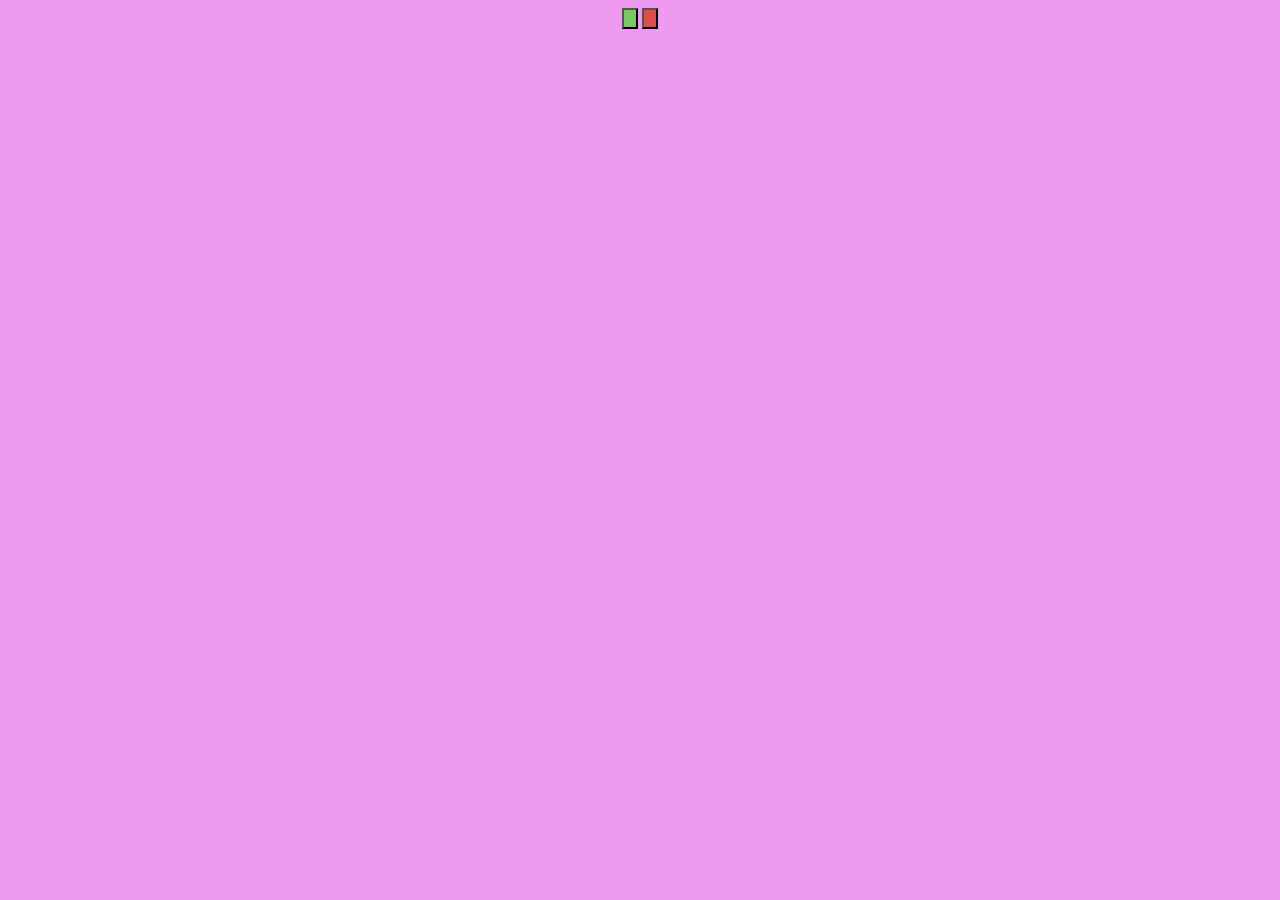
==== index.html @ 9abb3bf6 "Subida 2" ====
<!DOCTYPE html>
<html lang="es">
<head>
    <meta charset="UTF-8">
    <meta name="viewport" content="width=device-width, initial-scale=1.0">
    <title>Título de la Página</title>
    <link rel="stylesheet" href="estilos.css">
    <script src="https://ajax.googleapis.com/ajax/libs/jquery/3.7.1/jquery.min.js"></script>
    <script src="script.js"></script>
</head>
<body>
    <input id="txtValor" type="hidden">

    <div class="contenedorPrincipal">
        <div>
            <input id="btnSI" type="button">
            <input id="btnNO" type="button">
        </div>
    </div>
</body>
</html>
---- estilos.css ----
body{
    background-color: rgb(239, 154, 241);
}

.contenedorPrincipal{
    text-align: center;

}

#btnSI{
    background-color: rgb(122, 202, 97);
    color:white;
}

#btnNO{
    background-color: rgb(224, 77, 77);
    color:white;
}
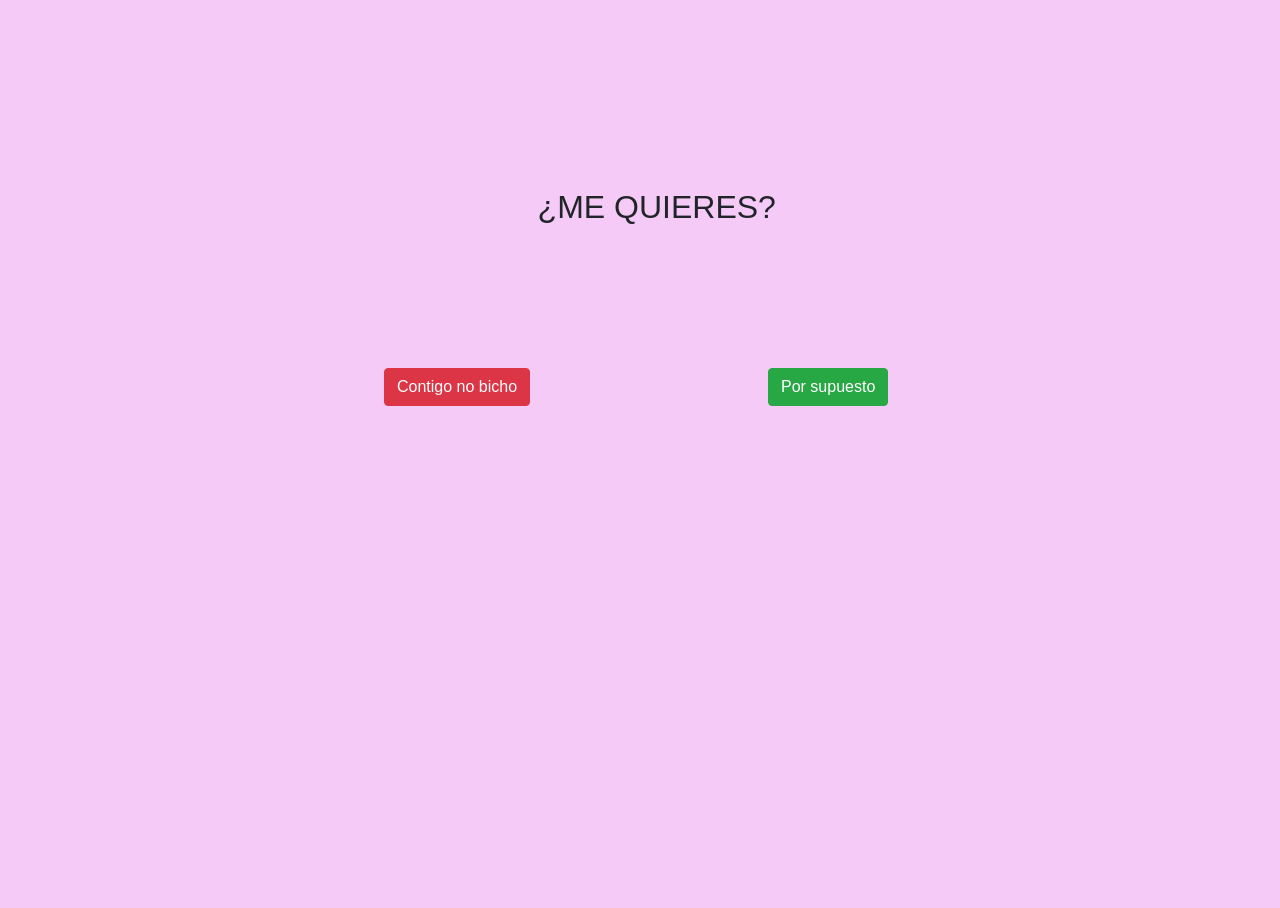
==== commit afee3cbf: "Subida 3" ====
--- a/index.html
+++ b/index.html
@@ -5,16 +5,21 @@
     <meta name="viewport" content="width=device-width, initial-scale=1.0">
     <title>Título de la Página</title>
     <link rel="stylesheet" href="estilos.css">
+    <link rel="stylesheet" href="https://cdn.jsdelivr.net/npm/bootstrap@4.4.1/dist/css/bootstrap.min.css" integrity="sha384-Vkoo8x4CGsO3+Hhxv8T/Q5PaXtkKtu6ug5TOeNV6gBiFeWPGFN9MuhOf23Q9Ifjh" crossorigin="anonymous">
     <script src="https://ajax.googleapis.com/ajax/libs/jquery/3.7.1/jquery.min.js"></script>
     <script src="script.js"></script>
 </head>
 <body>
     <input id="txtValor" type="hidden">
 
-    <div class="contenedorPrincipal">
-        <div>
-            <input id="btnSI" type="button">
-            <input id="btnNO" type="button">
+    <div>
+        <div class="contenedorPrincipal">
+            <div><h2><label id="labelTexto" class="positionAbsolute"></label></h2></div>
+
+            <img id="imagenGusano" src="gusano.gif" class="positionAbsolute" style="height: 20%; top:31%; left: 42%;">
+
+            <button id="btnSI" type="button" class="btn btn-success positionAbsolute"></button>
+            <button id="btnNO" type="button" class="btn btn-danger positionAbsolute"></button>
         </div>
     </div>
 </body>
--- a/estilos.css
+++ b/estilos.css
@@ -1,19 +1,45 @@
 
 body{
-    background-color: rgb(239, 154, 241);
+    background-color: rgb(246, 202, 247) !important;
+    height: 100vh !important;
 }
 
 .contenedorPrincipal{
-    text-align: center;
+    position: relative;
+    height: 100vh;
+}
 
+.positionAbsolute{
+    position: absolute;
+}
+
+/* button{
+    font-size: 20px;
+    color:white;
+    padding: 20px;
+    border-radius: 5px;
+}
+
+button:hover{
+    cursor: pointer;
 }
 
 #btnSI{
-    background-color: rgb(122, 202, 97);
-    color:white;
+    background-color: rgb(122, 202, 97); 
+    border:1px solid rgb(122, 202, 97);
+}
+
+#btnSI:hover{
+    background-color:white; 
+    color:rgb(122, 202, 97);
 }
 
 #btnNO{
     background-color: rgb(224, 77, 77);
-    color:white;
-}+    border:1px solid rgb(224, 77, 77);
+}
+
+#btnNO:hover{
+    background-color:white; 
+    color: rgb(224, 77, 77);
+} */
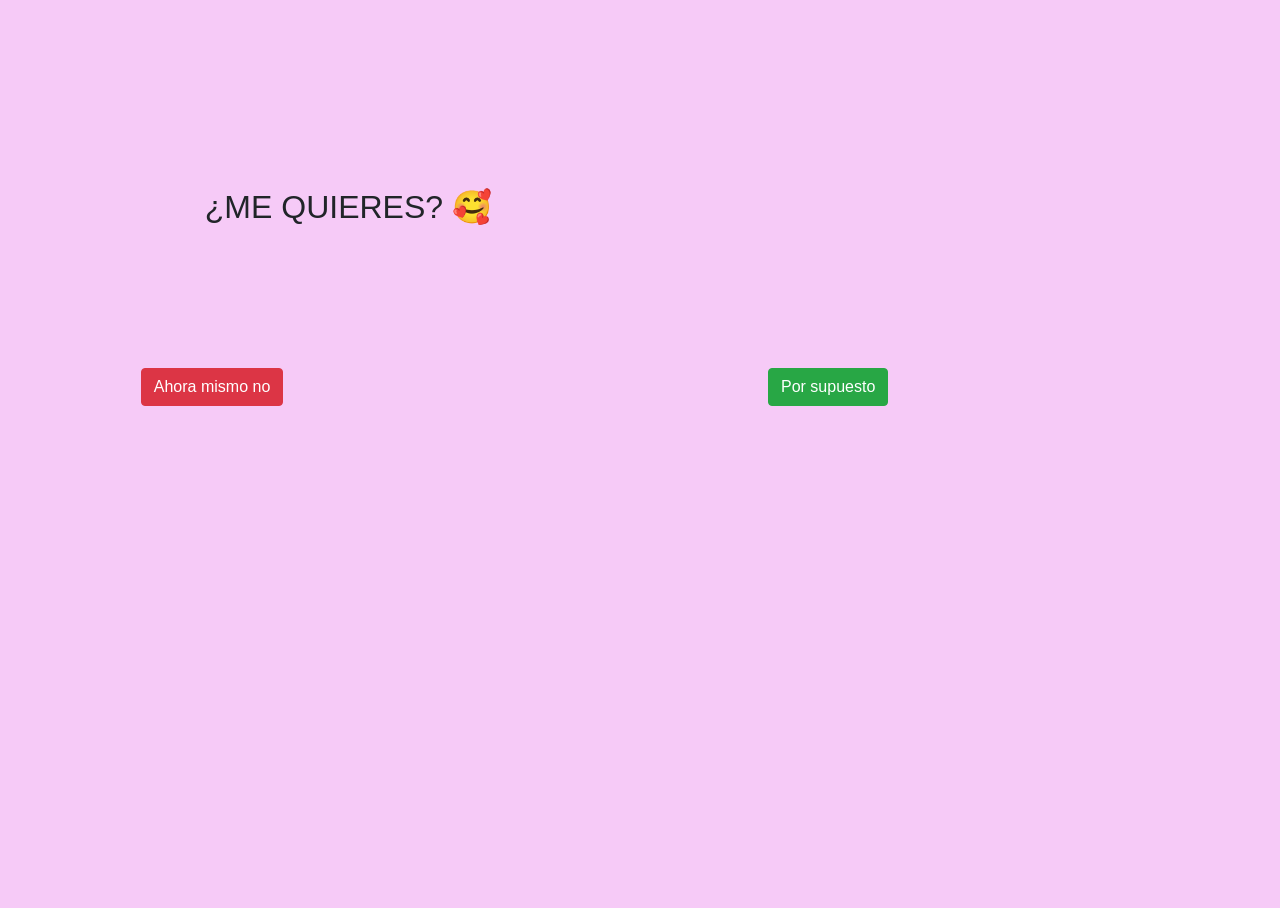
==== commit 0b8014ba: "subida buena" ====
--- a/index.html
+++ b/index.html
@@ -3,7 +3,7 @@
 <head>
     <meta charset="UTF-8">
     <meta name="viewport" content="width=device-width, initial-scale=1.0">
-    <title>Título de la Página</title>
+    <title>Eres pendeja</title>
     <link rel="stylesheet" href="estilos.css">
     <link rel="stylesheet" href="https://cdn.jsdelivr.net/npm/bootstrap@4.4.1/dist/css/bootstrap.min.css" integrity="sha384-Vkoo8x4CGsO3+Hhxv8T/Q5PaXtkKtu6ug5TOeNV6gBiFeWPGFN9MuhOf23Q9Ifjh" crossorigin="anonymous">
     <script src="https://ajax.googleapis.com/ajax/libs/jquery/3.7.1/jquery.min.js"></script>
@@ -15,11 +15,12 @@
     <div>
         <div class="contenedorPrincipal">
             <div><h2><label id="labelTexto" class="positionAbsolute"></label></h2></div>
+            <img id="imagenGusano" src="gusano.gif" class="positionAbsolute" style="height: 20%; top:31%; left: 20%;">
 
-            <img id="imagenGusano" src="gusano.gif" class="positionAbsolute" style="height: 20%; top:31%; left: 42%;">
+            <button id="btnSI" type="button" class="btn btn-success botonLoco"></button>
+            <button id="btnNO" type="button" class="btn btn-danger botonLoco"></button>
 
-            <button id="btnSI" type="button" class="btn btn-success positionAbsolute"></button>
-            <button id="btnNO" type="button" class="btn btn-danger positionAbsolute"></button>
+            <div id="mano">👆</div>
         </div>
     </div>
 </body>
--- a/estilos.css
+++ b/estilos.css
@@ -13,33 +13,16 @@
     position: absolute;
 }
 
-/* button{
-    font-size: 20px;
-    color:white;
-    padding: 20px;
-    border-radius: 5px;
+.botonLoco{
+    position: absolute;
+    transition: top 0.5s ease, left 0.5s ease !important;
 }
 
-button:hover{
-    cursor: pointer;
+#mano {
+  position: absolute;
+  font-size: 30px;
+  top: 0px;
+  left: 0px;
+  transition: transform 0.2s;
+  opacity: 0;
 }
-
-#btnSI{
-    background-color: rgb(122, 202, 97); 
-    border:1px solid rgb(122, 202, 97);
-}
-
-#btnSI:hover{
-    background-color:white; 
-    color:rgb(122, 202, 97);
-}
-
-#btnNO{
-    background-color: rgb(224, 77, 77);
-    border:1px solid rgb(224, 77, 77);
-}
-
-#btnNO:hover{
-    background-color:white; 
-    color: rgb(224, 77, 77);
-} */
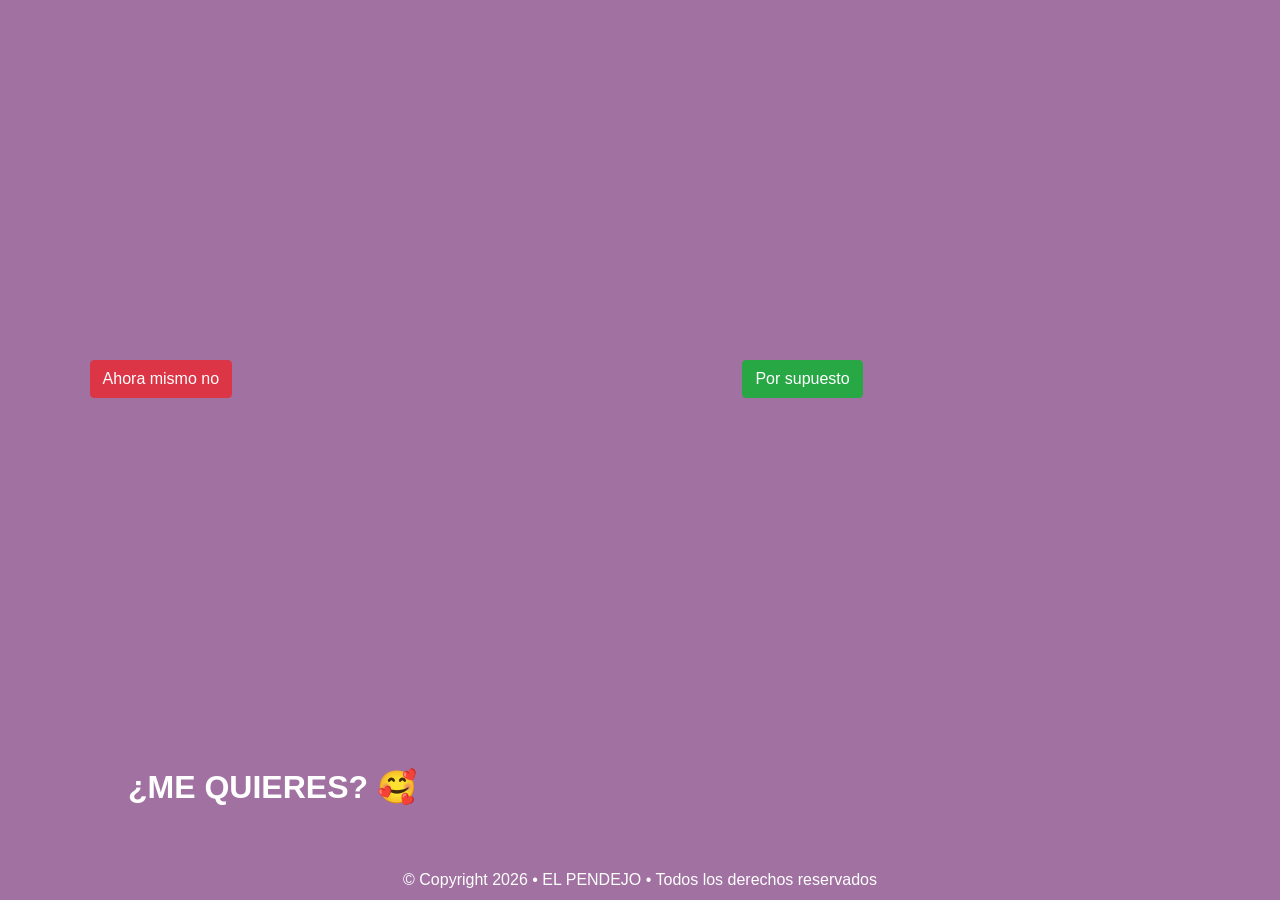
==== commit ad33ece2: "Pues no era el fin" ====
--- a/index.html
+++ b/index.html
@@ -3,24 +3,37 @@
 <head>
     <meta charset="UTF-8">
     <meta name="viewport" content="width=device-width, initial-scale=1.0">
-    <title>Eres pendeja</title>
+    <title>¿SOS PENDEJA?</title>
     <link rel="stylesheet" href="estilos.css">
     <link rel="stylesheet" href="https://cdn.jsdelivr.net/npm/bootstrap@4.4.1/dist/css/bootstrap.min.css" integrity="sha384-Vkoo8x4CGsO3+Hhxv8T/Q5PaXtkKtu6ug5TOeNV6gBiFeWPGFN9MuhOf23Q9Ifjh" crossorigin="anonymous">
     <script src="https://ajax.googleapis.com/ajax/libs/jquery/3.7.1/jquery.min.js"></script>
     <script src="script.js"></script>
 </head>
 <body>
+    <div id="overlay"></div>
+
     <input id="txtValor" type="hidden">
 
     <div>
         <div class="contenedorPrincipal">
-            <div><h2><label id="labelTexto" class="positionAbsolute"></label></h2></div>
-            <img id="imagenGusano" src="gusano.gif" class="positionAbsolute" style="height: 20%; top:31%; left: 20%;">
+            <div style="position: relative; padding-top:60%; padding-left: 10%;">
+                <div><h2><label id="labelTexto"></label></h2></div>
+                <img id="imagenGusano" src="gusano.gif" style="width: 91%;">
+            </div>
+            
 
             <button id="btnSI" type="button" class="btn btn-success botonLoco"></button>
             <button id="btnNO" type="button" class="btn btn-danger botonLoco"></button>
 
             <div id="mano">👆</div>
+
+            <div style="padding: 1em;">
+                <div id="divTemporal">
+                    <h5><label id="labelAlert">Esta si que es la última de verdad, la de antes era de prueba y la has fallado 😔</label></h5>
+                </div>
+            </div>
+
+            <div class="footer"><span>© Copyright 2026 • EL PENDEJO • Todos los derechos reservados</span></div>
         </div>
     </div>
 </body>
--- a/estilos.css
+++ b/estilos.css
@@ -1,12 +1,17 @@
 
 body{
-    background-color: rgb(246, 202, 247) !important;
+    background-color: rgb(160, 113, 161) !important;
     height: 100vh !important;
 }
 
 .contenedorPrincipal{
     position: relative;
     height: 100vh;
+}
+
+#labelTexto{
+    color: rgb(255, 255, 255);
+    font-weight: bold;
 }
 
 .positionAbsolute{
@@ -16,6 +21,7 @@
 .botonLoco{
     position: absolute;
     transition: top 0.5s ease, left 0.5s ease !important;
+    transition: font-size 0.5 ease !important;
 }
 
 #mano {
@@ -26,3 +32,34 @@
   transition: transform 0.2s;
   opacity: 0;
 }
+
+#divTemporal{
+    position: relative;
+    background-color: aliceblue;
+    padding: 0.5em;
+    border-radius: 5px;
+    top:60%;
+    display: none;
+    z-index: 9999999999;
+    text-align: center;
+}
+
+#overlay{
+    position: fixed;
+    top: 0;
+    left: 0;
+    width: 100%;
+    height: 100%;
+    background: rgba(0,0,0,0.6);
+    display: none;
+    z-index: 999;
+}
+
+.footer{
+    position: fixed;
+    bottom: 0;
+    text-align: center;
+    color: white;
+    padding: 0.5em;
+    width: 100%;
+}
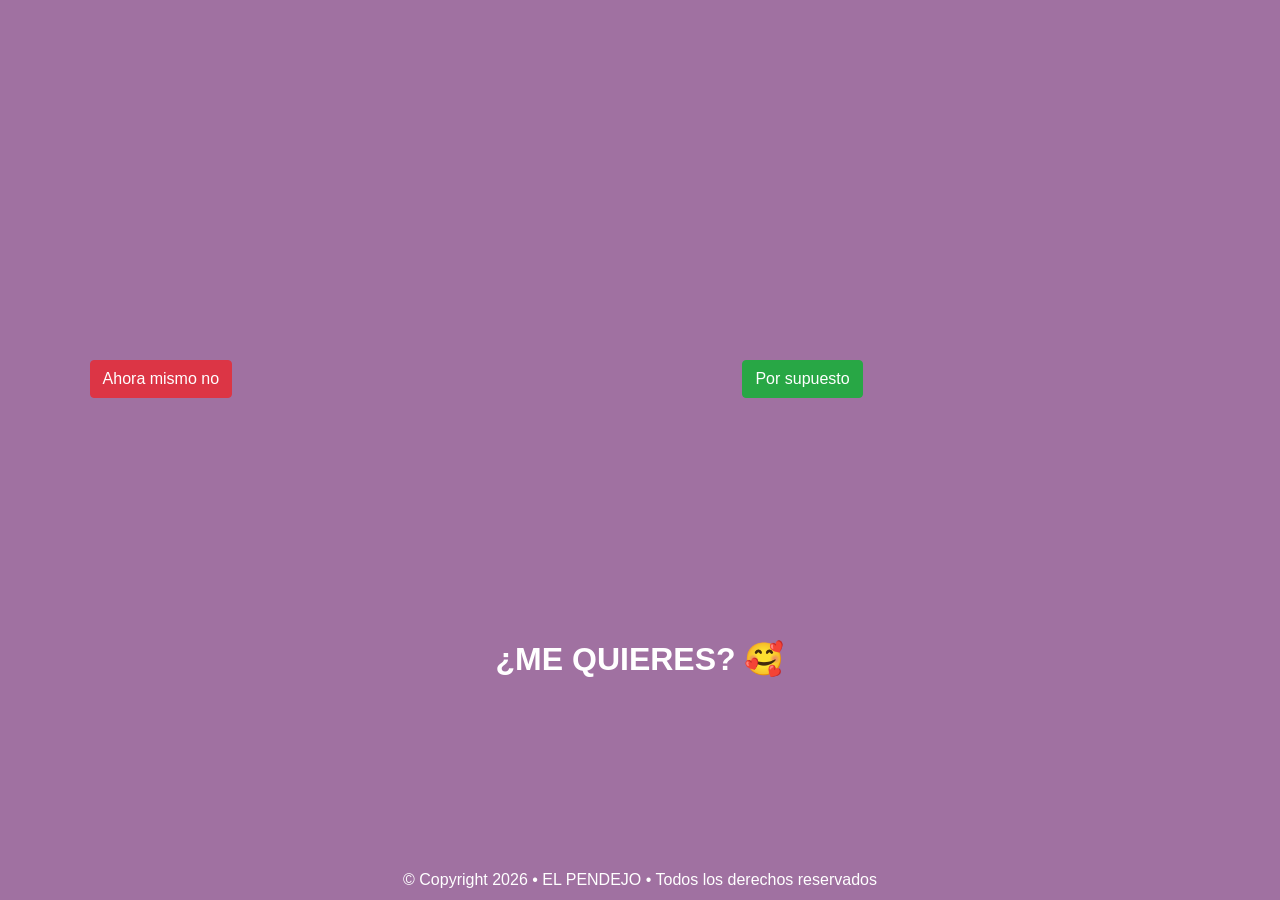
==== commit bbf81c11: "refinal" ====
--- a/index.html
+++ b/index.html
@@ -16,7 +16,7 @@
 
     <div>
         <div class="contenedorPrincipal">
-            <div style="position: relative; padding-top:60%; padding-left: 10%;">
+            <div style="position: relative; padding-top:50%; text-align: center;">
                 <div><h2><label id="labelTexto"></label></h2></div>
                 <img id="imagenGusano" src="gusano.gif" style="width: 91%;">
             </div>
